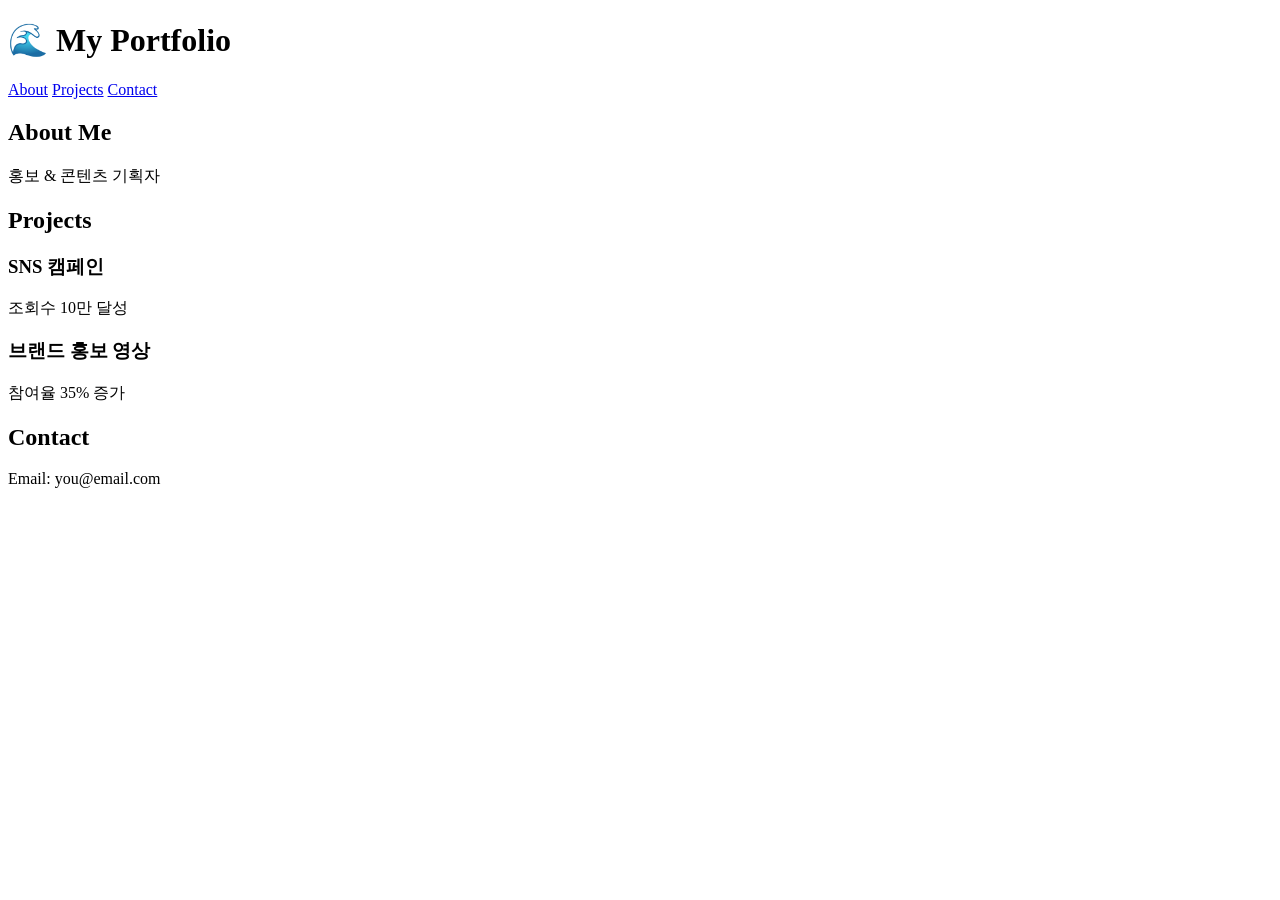
==== index.html @ 45107e5d "Create index.html" ====
<!DOCTYPE html>
<html lang="ko">
<head>
  <meta charset="UTF-8">
  <title>Surf Portfolio</title>
  <link rel="stylesheet" href="style.css">
</head>
<body>

<header class="header">
  <h1>🌊 My Portfolio</h1>
  <nav>
    <a href="#about">About</a>
    <a href="#projects">Projects</a>
    <a href="#contact">Contact</a>
  </nav>
</header>

<section id="about" class="section fade-in">
  <h2>About Me</h2>
  <p>홍보 & 콘텐츠 기획자</p>
</section>

<section id="projects" class="section">
  <h2>Projects</h2>

  <div class="card fade-in">
    <h3>SNS 캠페인</h3>
    <p>조회수 10만 달성</p>
  </div>

  <div class="card fade-in">
    <h3>브랜드 홍보 영상</h3>
    <p>참여율 35% 증가</p>
  </div>
</section>

<section id="contact" class="section fade-in">
  <h2>Contact</h2>
  <p>Email: you@email.com</p>
</section>

<script src="script.js"></script>
</body>
</html>
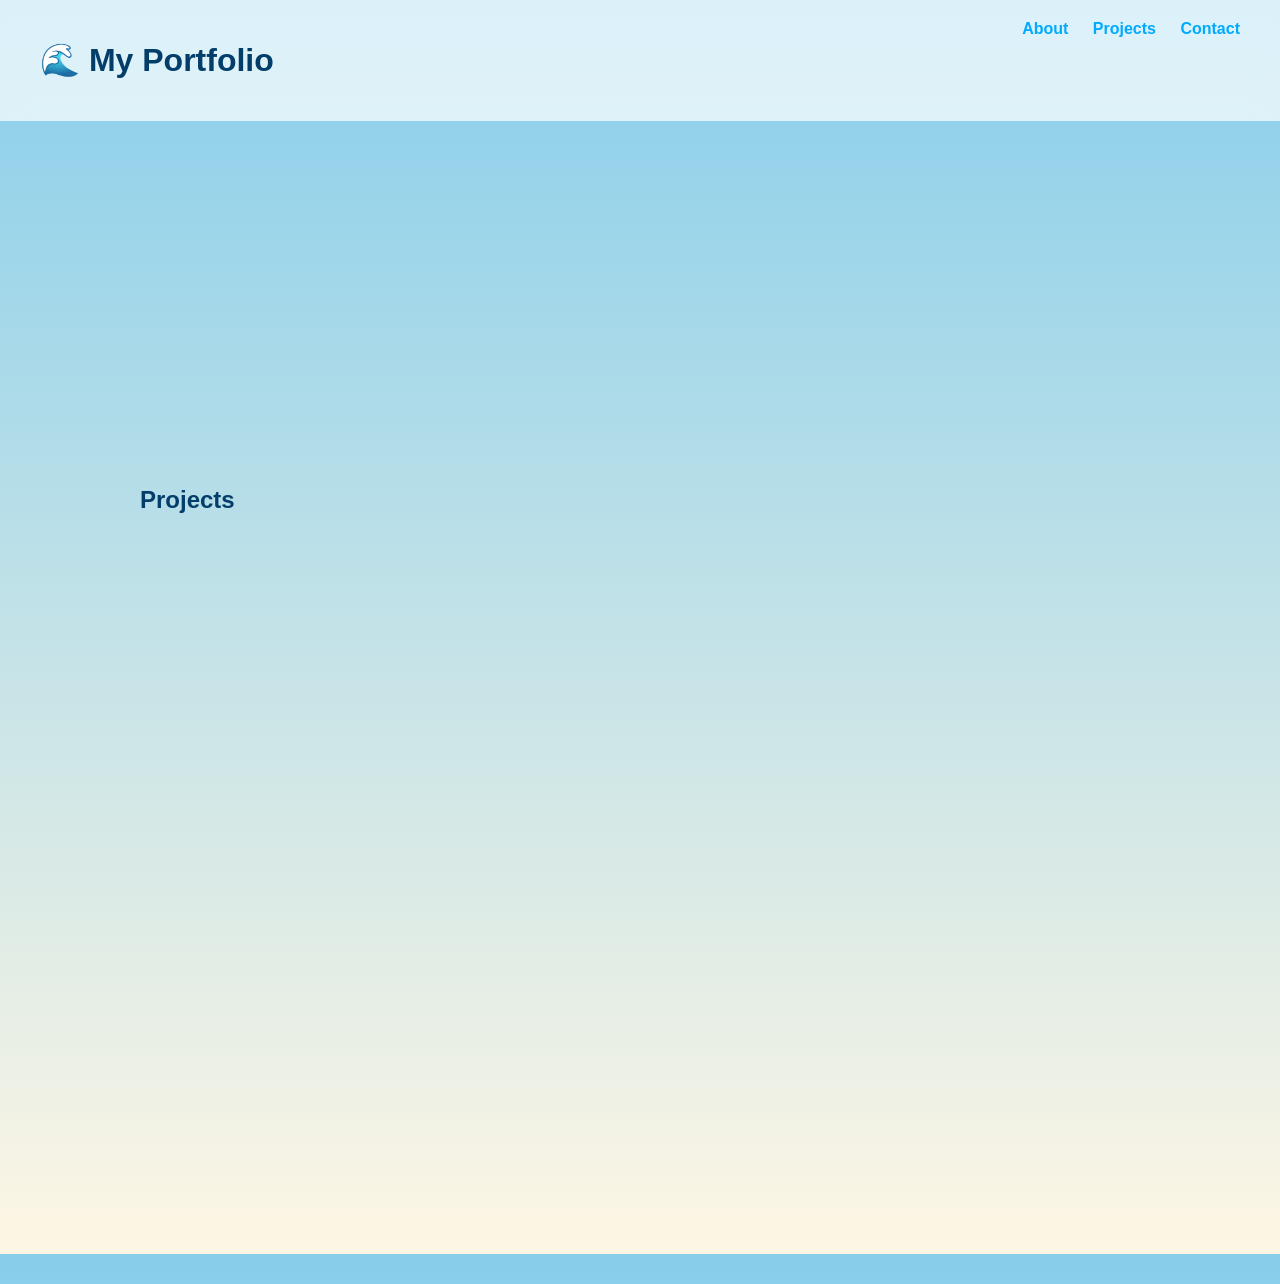
==== commit 01b65b04: "Update index.html" ====
--- a/index.html
+++ b/index.html
@@ -18,21 +18,26 @@
 
 <section id="about" class="section fade-in">
   <h2>About Me</h2>
-  <p>홍보 & 콘텐츠 기획자</p>
+  <p>브랜드를 성장시키는 홍보 & 콘텐츠 기획자입니다.</p>
 </section>
 
 <section id="projects" class="section">
   <h2>Projects</h2>
 
   <div class="card fade-in">
+    <img src="images/project1.jpg" alt="project1">
     <h3>SNS 캠페인</h3>
     <p>조회수 10만 달성</p>
+    <a href="projects/project1.html">자세히 보기 →</a>
   </div>
 
   <div class="card fade-in">
+    <img src="images/project2.jpg" alt="project2">
     <h3>브랜드 홍보 영상</h3>
     <p>참여율 35% 증가</p>
+    <a href="projects/project2.html">자세히 보기 →</a>
   </div>
+
 </section>
 
 <section id="contact" class="section fade-in">
--- a/style.css
+++ b/style.css
@@ -0,0 +1,79 @@
+/* 기본 */
+body {
+  margin: 0;
+  font-family: 'Arial', sans-serif;
+  background: linear-gradient(to bottom, #87ceeb, #fef6e4);
+  color: #033e6b;
+}
+
+/* 헤더 */
+.header {
+  display: flex;
+  justify-content: space-between;
+  padding: 20px 40px;
+  background: rgba(255,255,255,0.7);
+  backdrop-filter: blur(10px);
+  position: sticky;
+  top: 0;
+}
+
+/* 네비 */
+nav a {
+  margin-left: 20px;
+  text-decoration: none;
+  color: #00aaff;
+  font-weight: bold;
+}
+
+nav a:hover {
+  color: #ff7f50;
+}
+
+/* 섹션 */
+.section {
+  padding: 80px 40px;
+  max-width: 1000px;
+  margin: auto;
+}
+
+/* 카드 */
+.card {
+  background: white;
+  padding: 20px;
+  border-radius: 15px;
+  margin-top: 20px;
+  box-shadow: 0 6px 15px rgba(0,0,0,0.1);
+  transition: transform 0.3s ease;
+}
+
+.card:hover {
+  transform: translateY(-10px);
+}
+
+/* 애니메이션 */
+.fade-in {
+  opacity: 0;
+  transform: translateY(30px);
+  transition: all 0.8s ease;
+}
+
+.fade-in.show {
+  opacity: 1;
+  transform: translateY(0);
+}
+
+/* 📱 반응형 */
+@media (max-width: 768px) {
+  .header {
+    flex-direction: column;
+    align-items: center;
+  }
+
+  nav {
+    margin-top: 10px;
+  }
+
+  .section {
+    padding: 60px 20px;
+  }
+}
